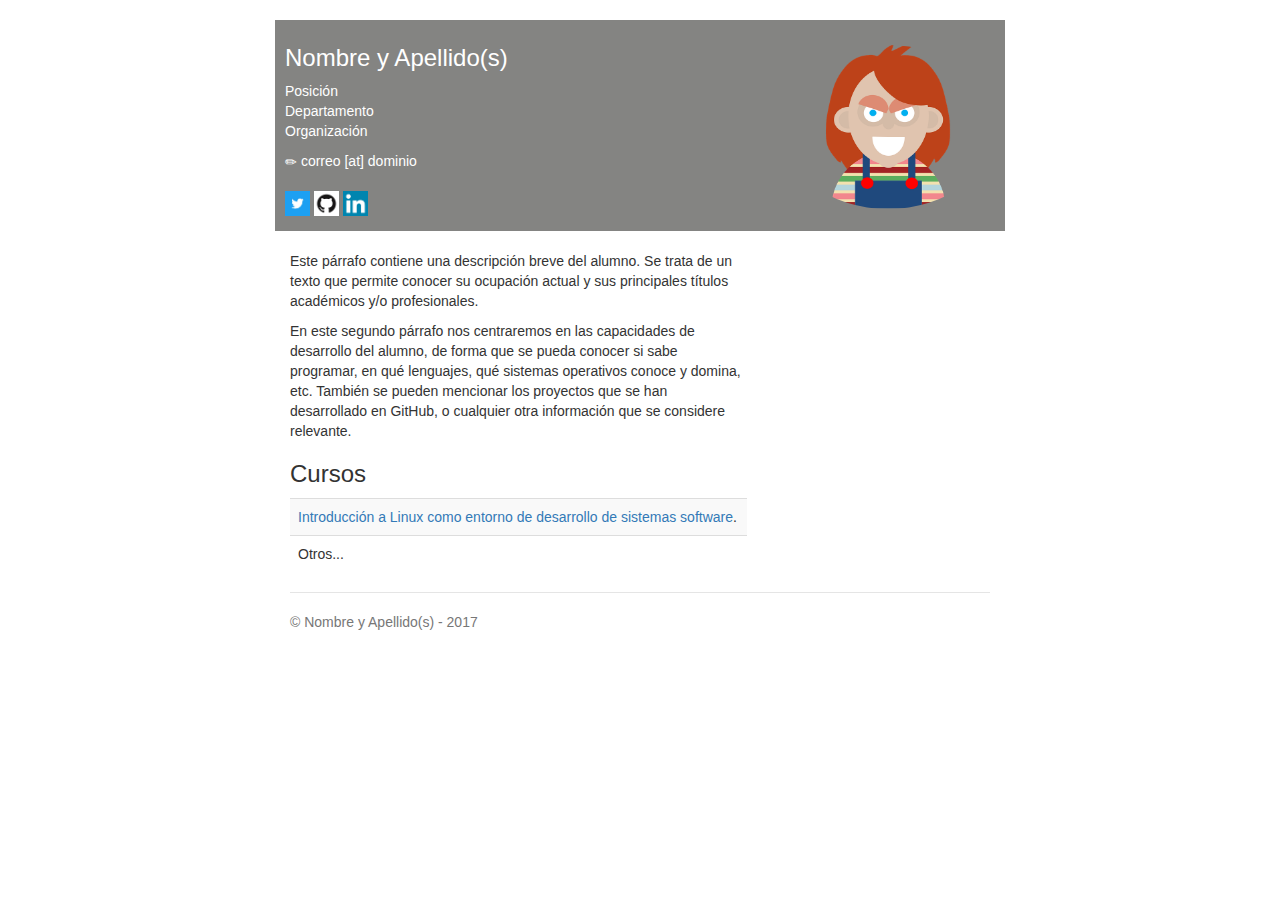
==== index.html @ 87ac6dea "pagina web" ====
<!DOCTYPE html>
<html>
  <head>
    <meta charset="utf-8">
    <meta name="description" content="Página de ejemplo del MOOC de LINUX - UPM.">
    <!--Sustituir por los datos del alumno-->
    <meta name="author" content="Nombre y Apellido(s)">

    <!--Sustituir por los datos del alumno-->
    <title>Nombre y Apellido(s)</title>

    <link href="css/bootstrap.min.css" rel="stylesheet">
    <link href="css/style.css" rel="stylesheet">
  </head>

  <body>
    <div class="container header-bar">
      <!--Sustituir por los datos del alumno-->
      <h3>Nombre y Apellido(s) <span><img style="width: 214px; height: 164px;" class='img-circle' alt="Nombre y Apellido(s)" src="img/foto.png" align="right"></span></h3>
      <p>
        <!--Sustituir por los datos del alumno-->
        Posición<br>
        Departamento<br>
        Organización
      </p>
      <address>
        <!--Sustituir por los datos del alumno-->
        <span class='glyphicon glyphicon-pencil'></span> correo [at] dominio <br>
      </address>

      <!--Sustituir por los datos del alumno-->
      <p><a href="http://twitter.com/usuario" target="blank"><img src="img/twitter-icon.jpg" width=25></a>
      <!--Sustituir por los datos del alumno-->
      <a href="http://github.com/usuario" target="blank"><img src="img/github-icon.png" width=25></a>
      <!--Sustituir por los datos del alumno-->
      <a href="https://es.linkedin.com/in/usuario" target="blank"><img src="img/linkedin-icon.png" width=25></a>
    </div>

    <div class="container">
      <div class='row'>
        <div class='col-sm-8'>
          <br>
          <p>Este párrafo contiene una descripción breve del alumno. Se trata de un texto que permite conocer su ocupación actual y sus principales títulos académicos y/o profesionales.  </p>
          
          <p>En este segundo párrafo nos centraremos en las capacidades de desarrollo del alumno, de forma que se pueda conocer si sabe programar, en qué lenguajes, qué sistemas operativos conoce y domina, etc. También se pueden mencionar los proyectos que se han desarrollado en GitHub, o cualquier otra información que se considere relevante.</p>

          <h3>Cursos</h3>
          <table class='table table-striped'>
            <tr><td><a href="https://www.miriadax.net" target="blank">Introducción a Linux como entorno de desarrollo de sistemas software</a>.</td></tr>
            <tr><td>Otros...</td></tr>
          </table>
        </div>
      </div>

      <footer class="footer">
        <!--Sustituir por los datos del alumno-->
        <p>&copy; Nombre y Apellido(s) - 2017</p>
      </footer>

    </div>
  </body>
</html>
---- css/style.css ----
/* Space out content a bit */
body {
  padding-top: 20px;
  padding-bottom: 20px;
}

/* Everything but the jumbotron gets side spacing for mobile first views */
.header,
.marketing,
.footer {
  padding-right: 15px;
  padding-left: 15px;
}

/* Custom page header */
.header {
  padding-bottom: 20px;
  border-bottom: 1px solid #e5e5e5;
}
/* Make the masthead heading the same height as the navigation */
.header h3 {
  margin-top: 0;
  margin-bottom: 0;
  line-height: 40px;
}

/* Custom page footer */
.footer {
  padding-top: 19px;
  color: #777;
  border-top: 1px solid #e5e5e5;
}

/* Customize container */
@media (min-width: 768px) {
  .container {
    max-width: 730px;
  }
}
.container-narrow > hr {
  margin: 30px 0;
}

/* Main marketing message and sign up button */
.jumbotron {
  text-align: center;
  border-bottom: 1px solid #e5e5e5;
}
.jumbotron .btn {
  padding: 14px 24px;
  font-size: 21px;
}

/* Supporting marketing content */
.marketing {
  margin: 40px 0;
}
.marketing p + h4 {
  margin-top: 28px;
}

/* Responsive: Portrait tablets and up */
@media screen and (min-width: 768px) {
  /* Remove the padding we set earlier */
  .header,
  .marketing,
  .footer {
    padding-right: 0;
    padding-left: 0;
  }
  /* Space out the masthead */
  .header {
    margin-bottom: 30px;
  }
  /* Remove the bottom border on the jumbotron for visual effect */
  .jumbotron {
    border-bottom: 0;
  }
}

.bib tr td:first-child {
  display: none
}

body {
  padding-top: 20px;
  padding-bottom: 20px;
}

.navbar {
  margin-bottom: 20px;
}

.header-bar {
  display: block;
  padding: 5px 10px;
  color: #fff;
  text-align: left;
  background-color: #848482;
}

.header-bar .address {
  color: #B6B6B4;
}

.float-right {
  float: right;
  margin: 10px 10px 10px 10px
}

.col-xs-1, .col-sm-1, .col-md-1, .col-lg-1, .col-xs-2, .col-sm-2, .col-md-2, .col-lg-2, .col-xs-3, .col-sm-3, .col-md-3, .col-lg-3, .col-xs-4, .col-sm-4, .col-md-4, .col-lg-4, .col-xs-5, .col-sm-5, .col-md-5, .col-lg-5, .col-xs-6, .col-sm-6, .col-md-6, .col-lg-6, .col-xs-7, .col-sm-7, .col-md-7, .col-lg-7, .col-xs-8, .col-sm-8, .col-md-8, .col-lg-8, .col-xs-9, .col-sm-9, .col-md-9, .col-lg-9, .col-xs-10, .col-sm-10, .col-md-10, .col-lg-10, .col-xs-11, .col-sm-11, .col-md-11, .col-lg-11, .col-xs-12, .col-sm-12, .col-md-12, .col-lg-12 {
  position: relative;
  min-height: 1px;
  padding-right: 15px;
  padding-left: 15px;
}

@media (min-width: 768px) {
  .col-sm-1, .col-sm-2, .col-sm-3, .col-sm-4, .col-sm-5, .col-sm-6, .col-sm-7, .col-sm-8, .col-sm-9, .col-sm-10, .col-sm-11, .col-sm-12 {
    float: left;
  }
  .col-sm-2 {
    width: 16.66666667%;
  }
}
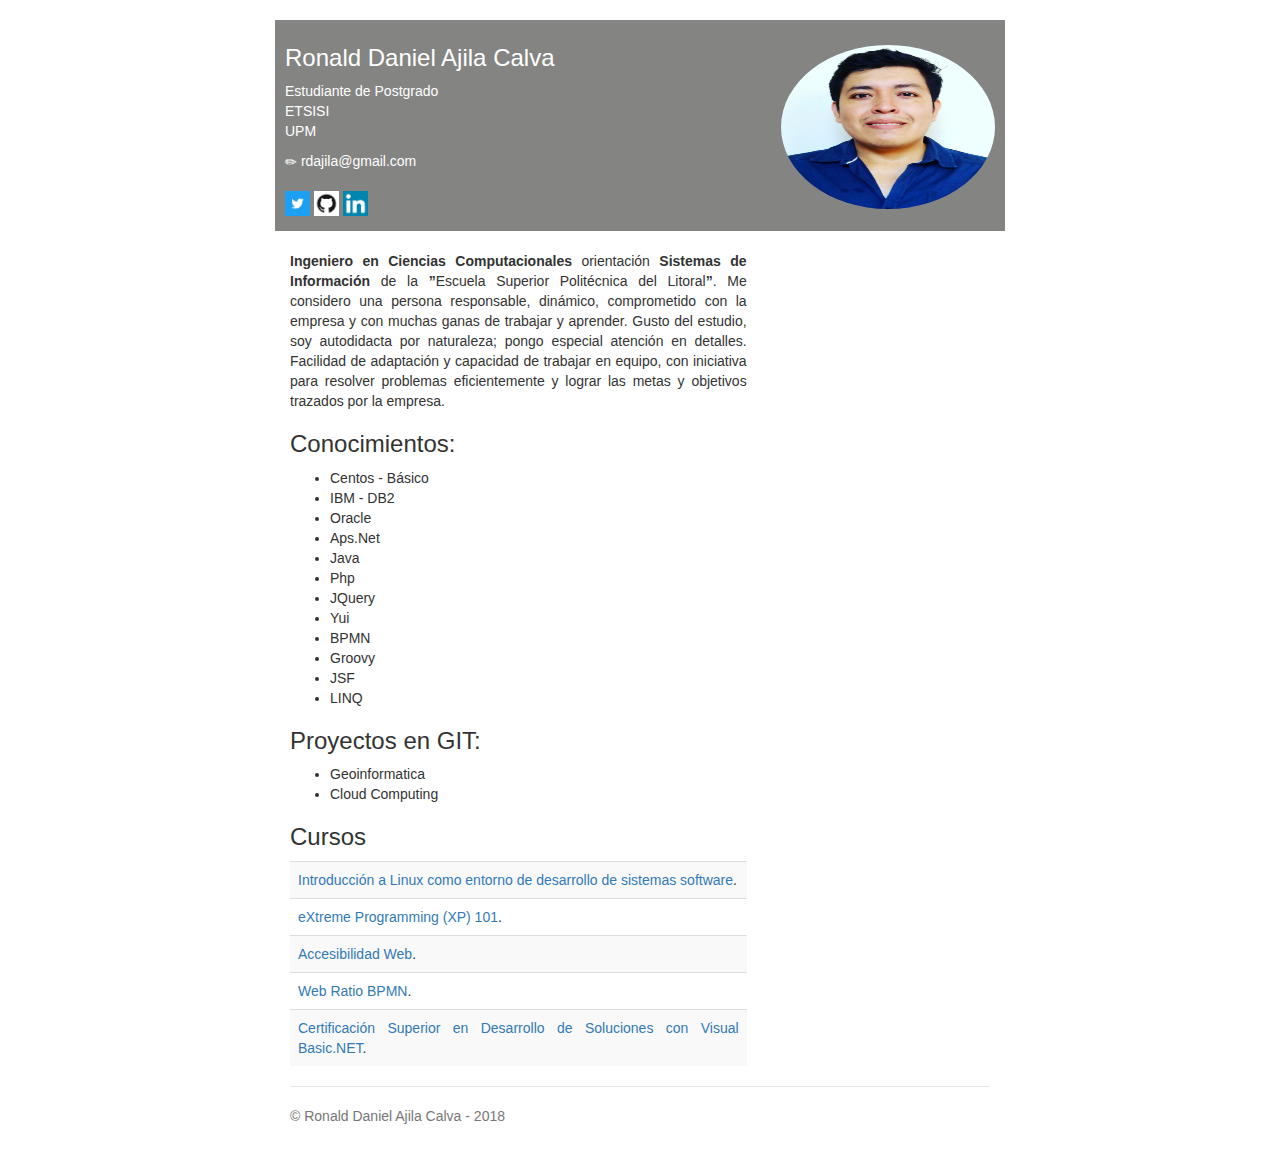
==== commit 4b1522e0: "Cambios en index, actualización de datos" ====
--- a/index.html
+++ b/index.html
@@ -8,7 +8,7 @@
     <meta name="author" content="Nombre y Apellido(s)">
 
     <!--Sustituir por los datos del alumno-->
-    <title>Nombre y Apellido(s)</title>
+    <title>Ronald Daniel Ajila Calva</title>
 
     <link href="css/bootstrap.min.css" rel="stylesheet">
     <link href="css/style.css" rel="stylesheet">
@@ -17,45 +17,77 @@
   <body>
     <div class="container header-bar">
       <!--Sustituir por los datos del alumno-->
-      <h3>Nombre y Apellido(s) <span><img style="width: 214px; height: 164px;" class='img-circle' alt="Nombre y Apellido(s)" src="img/foto.png" align="right"></span></h3>
+      <h3>Ronald Daniel Ajila Calva <span><img style="width: 214px; height: 164px;" class='img-circle' alt="Nombre y Apellido(s)" src="img/foto.png" align="right"></span></h3>
       <p>
         <!--Sustituir por los datos del alumno-->
-        Posición<br>
-        Departamento<br>
-        Organización
+        Estudiante de Postgrado<br>
+        ETSISI<br>
+        UPM
       </p>
       <address>
         <!--Sustituir por los datos del alumno-->
-        <span class='glyphicon glyphicon-pencil'></span> correo [at] dominio <br>
+        <span class='glyphicon glyphicon-pencil'></span> rdajila@gmail.com <br>
       </address>
 
       <!--Sustituir por los datos del alumno-->
-      <p><a href="http://twitter.com/usuario" target="blank"><img src="img/twitter-icon.jpg" width=25></a>
+      <p><a href="http://twitter.com/rdajila" target="blank"><img src="img/twitter-icon.jpg" width=25></a>
       <!--Sustituir por los datos del alumno-->
-      <a href="http://github.com/usuario" target="blank"><img src="img/github-icon.png" width=25></a>
+      <a href="http://github.com/rajila" target="blank"><img src="img/github-icon.png" width=25></a>
       <!--Sustituir por los datos del alumno-->
-      <a href="https://es.linkedin.com/in/usuario" target="blank"><img src="img/linkedin-icon.png" width=25></a>
+      <a href="https://es.linkedin.com/in/ronald-daniel-ajila-b315a639" target="blank"><img src="img/linkedin-icon.png" width=25></a>
     </div>
 
     <div class="container">
       <div class='row'>
         <div class='col-sm-8'>
-          <br>
-          <p>Este párrafo contiene una descripción breve del alumno. Se trata de un texto que permite conocer su ocupación actual y sus principales títulos académicos y/o profesionales.  </p>
-          
-          <p>En este segundo párrafo nos centraremos en las capacidades de desarrollo del alumno, de forma que se pueda conocer si sabe programar, en qué lenguajes, qué sistemas operativos conoce y domina, etc. También se pueden mencionar los proyectos que se han desarrollado en GitHub, o cualquier otra información que se considere relevante.</p>
-
+			<br>
+			<p>
+				<strong>Ingeniero en Ciencias Computacionales</strong> orientación <strong>Sistemas de Información</strong> de la
+				<strong>”</strong>Escuela Superior Politécnica del Litoral<strong>”</strong>. Me considero una persona responsable,
+				dinámico, comprometido con la empresa y con muchas ganas de trabajar y aprender.
+				Gusto del estudio, soy autodidacta por naturaleza; pongo especial atención en
+				detalles. Facilidad de adaptación y capacidad de trabajar en equipo, con iniciativa
+				para resolver problemas eficientemente y lograr las metas y objetivos trazados por la 
+				empresa.  
+			</p>
+			
+			<p>
+				<h3>Conocimientos:</h3>
+				<ul>
+					<li>Centos - Básico</li>
+					<li>IBM - DB2</li>
+					<li>Oracle</li>
+					<li>Aps.Net</li>
+					<li>Java</li>
+					<li>Php</li>
+					<li>JQuery</li>
+					<li>Yui</li>
+					<li>BPMN</li>
+					<li>Groovy</li>
+					<li>JSF</li>
+					<li>LINQ</li>
+				</ul>
+				<h3>Proyectos en GIT:</h3>
+				<ul>
+					<li>Geoinformatica</li>
+					<li>Cloud Computing</li>
+				</ul>
+				
+			</p>
           <h3>Cursos</h3>
           <table class='table table-striped'>
             <tr><td><a href="https://www.miriadax.net" target="blank">Introducción a Linux como entorno de desarrollo de sistemas software</a>.</td></tr>
-            <tr><td>Otros...</td></tr>
+			<tr><td><a href="https://www.cedia.edu.ec/es/" target="blank">eXtreme Programming (XP) 101</a>.</td></tr>
+			<tr><td><a href="https://www.cice.es" target="blank">Accesibilidad Web</a>.</td></tr>
+			<tr><td><a href="https://www.webratio.com/site/content/es/home" target="blank">Web Ratio BPMN</a>.</td></tr>
+			<tr><td><a href="http://academias.espol.edu.ec/microsoft/" target="blank">Certificación Superior en Desarrollo de Soluciones con Visual Basic.NET</a>.</td></tr>
           </table>
         </div>
       </div>
 
       <footer class="footer">
         <!--Sustituir por los datos del alumno-->
-        <p>&copy; Nombre y Apellido(s) - 2017</p>
+        <p>&copy; Ronald Daniel Ajila Calva - 2018</p>
       </footer>
 
     </div>
--- a/css/style.css
+++ b/css/style.css
@@ -85,6 +85,7 @@
 body {
   padding-top: 20px;
   padding-bottom: 20px;
+  text-align:justify;
 }
 
 .navbar {
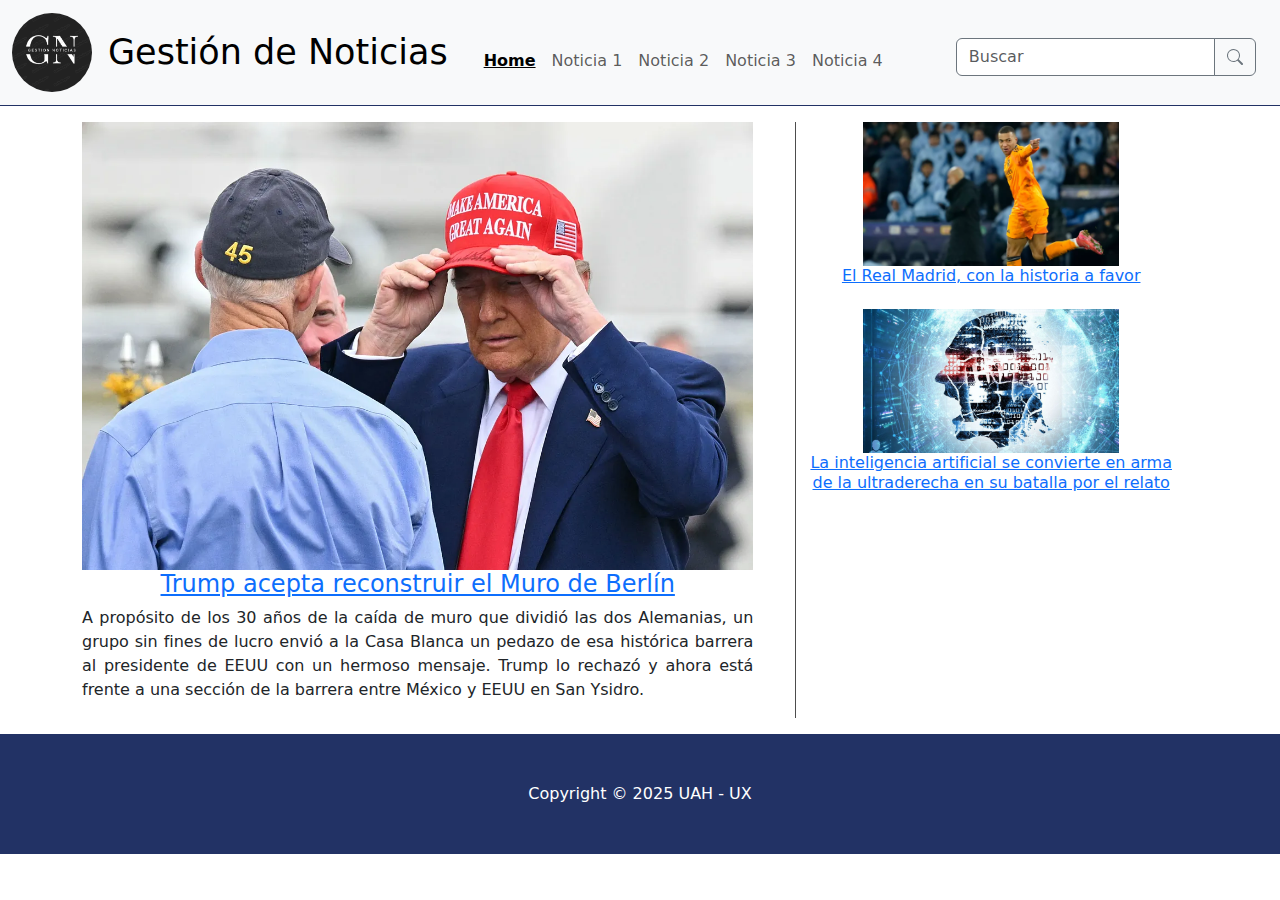
==== commit 7badbd8c: "Update index.html" ====
--- a/index.html
+++ b/index.html
@@ -1,95 +1,94 @@
-
 <!DOCTYPE html>
-<html>
-  <head>
-    <meta charset="utf-8">
-    <meta name="description" content="Página de ejemplo del MOOC de LINUX - UPM.">
-    <!--Sustituir por los datos del alumno-->
-    <meta name="author" content="Nombre y Apellido(s)">
-
-    <!--Sustituir por los datos del alumno-->
-    <title>Ronald Daniel Ajila Calva</title>
-
-    <link href="css/bootstrap.min.css" rel="stylesheet">
-    <link href="css/style.css" rel="stylesheet">
-  </head>
-
-  <body>
-    <div class="container header-bar">
-      <!--Sustituir por los datos del alumno-->
-      <h3>Ronald Daniel Ajila Calva <span><img style="width: 214px; height: 164px;" class='img-circle' alt="Nombre y Apellido(s)" src="img/foto.png" align="right"></span></h3>
-      <p>
-        <!--Sustituir por los datos del alumno-->
-        Estudiante de Postgrado<br>
-        ETSISI<br>
-        UPM
-      </p>
-      <address>
-        <!--Sustituir por los datos del alumno-->
-        <span class='glyphicon glyphicon-pencil'></span> rdajila@gmail.com <br>
-      </address>
-
-      <!--Sustituir por los datos del alumno-->
-      <p><a href="http://twitter.com/rdajila" target="blank"><img src="img/twitter-icon.jpg" width=25></a>
-      <!--Sustituir por los datos del alumno-->
-      <a href="http://github.com/rajila" target="blank"><img src="img/github-icon.png" width=25></a>
-      <!--Sustituir por los datos del alumno-->
-      <a href="https://es.linkedin.com/in/ronald-daniel-ajila-b315a639" target="blank"><img src="img/linkedin-icon.png" width=25></a>
-    </div>
-
-    <div class="container">
-      <div class='row'>
-        <div class='col-sm-8'>
-			<br>
-			<p>
-				<strong>Ingeniero en Ciencias Computacionales</strong> orientación <strong>Sistemas de Información</strong> de la
-				<strong>”</strong>Escuela Superior Politécnica del Litoral<strong>”</strong>. Me considero una persona responsable,
-				dinámico, comprometido con la empresa y con muchas ganas de trabajar y aprender.
-				Gusto del estudio, soy autodidacta por naturaleza; pongo especial atención en
-				detalles. Facilidad de adaptación y capacidad de trabajar en equipo, con iniciativa
-				para resolver problemas eficientemente y lograr las metas y objetivos trazados por la 
-				empresa.  
-			</p>
-			
-			<p>
-				<h3>Conocimientos:</h3>
-				<ul>
-					<li>Centos - Básico</li>
-					<li>IBM - DB2</li>
-					<li>Oracle</li>
-					<li>Aps.Net</li>
-					<li>Java</li>
-					<li>Php</li>
-					<li>JQuery</li>
-					<li>Yui</li>
-					<li>BPMN</li>
-					<li>Groovy</li>
-					<li>JSF</li>
-					<li>LINQ</li>
-				</ul>
-				<h3>Proyectos en GIT:</h3>
-				<ul>
-					<li>Geoinformatica</li>
-					<li>Cloud Computing</li>
-				</ul>
-				
-			</p>
-          <h3>Cursos</h3>
-          <table class='table table-striped'>
-            <tr><td><a href="https://www.miriadax.net" target="blank">Introducción a Linux como entorno de desarrollo de sistemas software</a>.</td></tr>
-			<tr><td><a href="https://www.cedia.edu.ec/es/" target="blank">eXtreme Programming (XP) 101</a>.</td></tr>
-			<tr><td><a href="https://www.cice.es" target="blank">Accesibilidad Web</a>.</td></tr>
-			<tr><td><a href="https://www.webratio.com/site/content/es/home" target="blank">Web Ratio BPMN</a>.</td></tr>
-			<tr><td><a href="http://academias.espol.edu.ec/microsoft/" target="blank">Certificación Superior en Desarrollo de Soluciones con Visual Basic.NET</a>.</td></tr>
-          </table>
+<html xmlns:th="http://www.thymeleaf.org" lang="es"
+      xmlns:sec="http://www.thymeleaf.org/extras/spring-security">
+    <head>
+        <meta charset="UTF-8">
+        <title>Aplicación de gestión de noticias</title>
+        <link href="assets/css/bootstrap.min.css" rel="stylesheet" />
+        <script src="assets/js/bootstrap.min.js"></script>
+        <link href="assets/css/style.css" rel="stylesheet"/>
+    </head>
+    <body>
+        <header class="">
+            <nav class="h-menu navbar navbar-expand-lg navbar-light bg-light justify-content-between">
+                <div class="container-fluid">
+                    <div style="margin-left: 5px;">
+                        <a class="navbar-brand content-logo-img" href="index.html">
+                            <img class="rounded-circle" alt="Logo del negocio" src="assets/img/logo.png" />
+                        </a>
+                        <a class="navbar-brand content-logo-texto" href="index.html">Gestión de Noticias</a>
+                    </div>
+                    <button style="margin-right: 5px;" class="navbar-toggler" type="button" data-bs-toggle="collapse" data-bs-target="#navbarSupportedContent" aria-controls="navbarNav" aria-expanded="false" aria-label="Toggle navigation">
+                        <span class="navbar-toggler-icon"></span>
+                    </button>
+                    <div class="container collapse navbar-collapse" id="navbarSupportedContent">
+                        <menu class="navbar-nav menu-app">
+                            <li class="nav-item">
+                                <a title="Pagina Inicio" class="nav-link active" href="index.html">Home</a>
+                            </li>
+                            <li class="nav-item">
+                                <a class="nav-link" href="noticia1.html">Noticia 1</a>
+                            </li>
+                            <li class="nav-item">
+                                <a class="nav-link" href="noticia2.html">Noticia 2</a>
+                            </li>
+                            <li class="nav-item">
+                                <a class="nav-link" href="noticia3.html">Noticia 3</a>
+                            </li>
+                            <li class="nav-item">
+                                <a class="nav-link" href="noticia4.html">Noticia 4</a>
+                            </li>
+                        </menu>
+                        <div class="input-group mt-2 search-app">
+                            <input type="text" class="form-control" placeholder="Buscar" aria-label="Buscar" aria-describedby="basic-addon2">
+                            <div class="input-group-append">
+                              <button class="btn btn-outline-secondary btn-search" type="button">
+                                <svg xmlns="http://www.w3.org/2000/svg" width="16" height="16" fill="currentColor" class="bi bi-search" viewBox="0 0 16 16">
+                                    <path d="M11.742 10.344a6.5 6.5 0 1 0-1.397 1.398h-.001q.044.06.098.115l3.85 3.85a1 1 0 0 0 1.415-1.414l-3.85-3.85a1 1 0 0 0-.115-.1zM12 6.5a5.5 5.5 0 1 1-11 0 5.5 5.5 0 0 1 11 0"/>
+                                  </svg>
+                              </button>
+                            </div>
+                        </div>
+                    </div>
+                </div>
+            </nav>
+        </header>
+        <div class="container contenido">
+            <div class="row c-noticias" style="width: 100%;">
+                <div class="col c-noticias-main">
+                    <img style="width: 100%;" alt="Trump acepta reconstruir el Muro de Berlín" src="assets/img/noticia1.webp" />
+                    <a title="Trump acepta reconstruir el Muro de Berlín" href="noticia1.html">
+                    <h4 class="text-center">Trump acepta reconstruir el Muro de Berlín</h4>
+                    </a>
+                    <p class="d-noticia">
+                        A propósito de los 30 años de la caída de muro que dividió las dos Alemanias, 
+                        un grupo sin fines de lucro envió a la Casa Blanca un pedazo de esa histórica 
+                        barrera al presidente de EEUU con un hermoso mensaje. Trump lo rechazó y ahora está frente a una sección de la barrera entre México y EEUU en San Ysidro.
+                    </p>
+                </div>
+                <div class="c-noticias-l">
+                    <section class="col text-center">
+                        <img alt="El Real Madrid, con la historia a favor" src="assets/img/noticia3.webp" />
+                        <a title="El Real Madrid, con la historia a favor" href="noticia3.html">
+                        <h6 class="text-center">El Real Madrid, con la historia a favor</h6>
+                        </a>
+                    </section>
+                    <section class="col text-center">
+                        <img alt="La inteligencia artificial se convierte en arma de la ultraderecha en su batalla por el relato" src="assets/img/noticia4.jpeg" />
+                        <a title="La inteligencia artificial" href="noticia4.html">
+                        <h6 class="text-center">La inteligencia artificial se convierte en arma de la ultraderecha en su batalla por el relato</h6>
+                        </a>
+                    </section>
+                    <!-- <section class="text-center">
+                        <img alt="Trump acepta reconstruir el Muro de Berlín" src="assets/img/noticia1.webp" />
+                        <h6 class="text-center">Trump acepta reconstruir el Muro de Berlín</h6>
+                    </section> -->
+                </div>
+                
+            </div>
         </div>
-      </div>
-
-      <footer class="footer">
-        <!--Sustituir por los datos del alumno-->
-        <p>&copy; Ronald Daniel Ajila Calva - 2018</p>
-      </footer>
-
-    </div>
-  </body>
+        <footer class="text-center py-5">
+            <div>Copyright © 2025 UAH - UX</div>
+        </footer>
+    </body>
 </html>
--- a/assets/css/style.css
+++ b/assets/css/style.css
@@ -0,0 +1,180 @@
+.menu-app {
+    width: 80% !important;
+    /* justify-content: center; */
+}
+
+.search-app {
+    width: 50% !important;
+}
+
+.btn-search {
+    border-top-left-radius: 0;
+    border-bottom-left-radius: 0;
+}
+
+.search-app input {
+    border: 1px solid #6c757d;
+}
+
+div.contenido {
+    margin-top: 1em;
+    margin-bottom: 1em;
+}
+
+footer {
+    background: #223265;
+    color: white;
+}
+
+.d-noticia {
+    text-align: justify;
+}
+
+.contenido .c-noticias {
+    display: flex;
+}
+
+.c-noticias-l {
+    width: 35%;
+    font-size: 5em;
+    border-left: 1px solid rgba(32,32,32,0.8);
+    margin-left: 30px;
+}
+
+.c-noticias-enlaces {
+    width: 35%;
+    font-size: 1em;
+    border-left: 1px solid rgba(32,32,32,0.8);
+    margin-left: 30px;
+}
+
+.c-noticias-main {
+    width: 70%;
+}
+
+.c-noticias-l section {
+    margin-bottom: 0.3em;
+}
+
+.c-noticias-l section img {
+    width: 70%;
+}
+
+.h-menu {
+    border-bottom: 1px  solid #223265;
+}
+
+.content-logo-texto {
+    text-align: left;
+    font-size: 35px;
+}
+
+.content-logo-img img {
+    width: 80px;
+}
+
+.h-menu .container-fluid div:first-child {
+    display: contents;
+}
+
+a.active {
+    font-weight: bold;
+    text-decoration: underline;
+}
+
+.d-noticia img.right {
+    float: right;
+    margin-top: 0.8em;
+    margin-bottom: 0.8em;
+    margin-left: 2.55319149%; /* 12px / 470px */
+    width: 46.14893617%;
+    border: 1px solid rgba(32,32,32,0.8);
+}
+
+.d-noticia img.left {
+    float: left;
+    margin-top: 0.8em;
+    margin-bottom: 0.8em;
+    margin-right: 2.55319149%; /* 12px / 470px */
+    width: 51.14893617%;
+    border: 1px solid rgba(32,32,32,0.8);
+}
+
+.c-noticias-enlaces li {
+    margin-bottom: 0.5em;
+}
+
+/* Table */
+@media screen and (max-width: 1200px) {
+    .contenido .c-noticias {
+        display: contents !important;
+    }
+
+    .c-noticias-l {
+        display: flex;
+        width: 100%;
+        border-top: 0px  solid rgba(32,32,32,0.8);
+        border-left: 0px solid rgba(32,32,32,0.8);
+    }
+
+    .c-noticias-main {
+        width: 100%;
+        border-bottom: 0px;
+        margin-bottom: 1em;
+        border-bottom: 1px  solid rgba(32,32,32,0.8);
+    }
+
+    .c-noticias-l section img {
+        width: 50%;
+    }
+
+    /* .h-menu .container-fluid {
+        display: flow-root;
+    } */
+
+    .content-logo-texto {
+        font-size: 20px;
+    }
+
+    .c-noticias-enlaces {
+        border-top: 1px  solid rgba(32,32,32,0.8);
+        display: contents !important;
+        width: 100%;
+    }
+}
+
+/*Mobile*/
+@media screen and (max-width: 750px) {
+    .contenido .c-noticias {
+        display: contents !important;
+    }
+
+    .c-noticias-l, .c-noticias-enlaces{
+        border-top: 1px  solid rgba(32,32,32,0.8);
+        display: contents !important;
+        width: 100%;
+    }
+
+    .c-noticias-main {
+        width: 100%;
+        border-bottom: 1px  solid rgba(32,32,32,0.8);
+    }
+
+    .c-noticias-l section img {
+        width: 50%;
+    }
+
+    .search-app {
+        width: 100% !important;
+    }
+
+    .content-logo-texto {
+        text-align: left;
+        font-size: 20px;
+    }
+
+    /* .h-menu .container-fluid {
+        display: contents;
+    } */
+}
+
